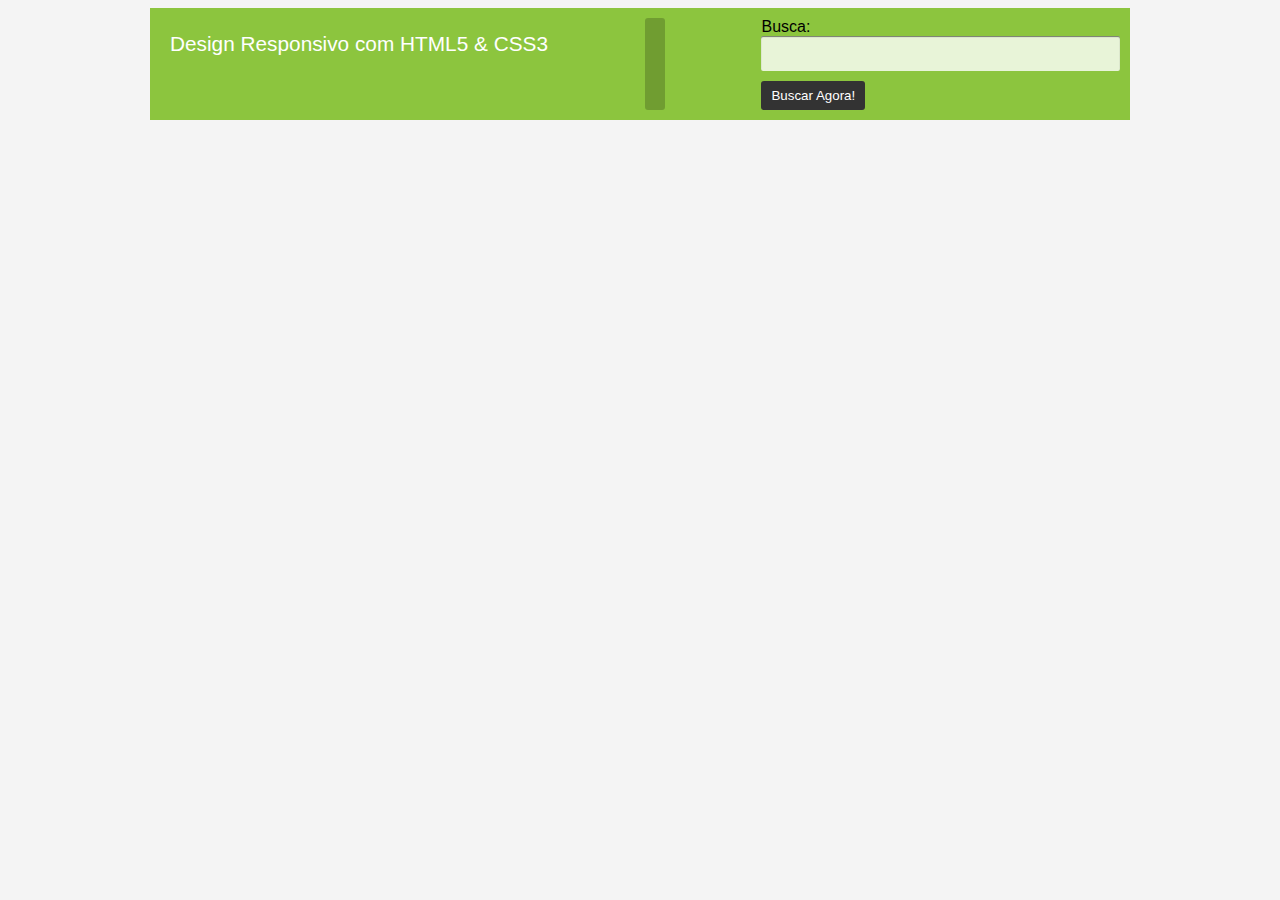
==== html/index.html @ d5ae8dd1 "first commit" ====
<!DOCTYPE html>
<html lang="en">

<head>
    <meta charset="UTF-8">
    <meta http-equiv="X-UA-Compatible" content="IE=edge">
    <meta name="viewport" content="width=device-width, initial-scale=1.0">
    <title>Design Responsivo com HTML5 & CSS3</title>

    <link rel="stylesheet" href="../estilo/css/estilos.css">
</head>

<body>
    <header class="masthead" role="banner">
        <div class="logo">Design Responsivo com HTML5 & CSS3</div>
        <div class="search" role="search"></div>
        <form>
            <label for="">Busca: 
                <input type="text" class="field">
                <button>Buscar Agora!</button>
            </label>
        </form>
    </header>
</body>

</html>
---- estilo/css/estilos.css ----
*,
*:before,
*:after {
  box-sizing: border-box; }

body {
  font-family: "Segoe UI", Arial, "Helvetica Neue", Helvetica, sans-serif;
  background-color: #f4f4f4; }

h1,
h2 {
  color: white; }

blockquote {
  font-style: italic; }
  @media (max-width: 26.25em) {
    blockquote {
      margin-left: 10px; } }

.masthead {
  display: flex;
  justify-content: space-between;
  max-width: 980px;
  margin: auto;
  padding: 10px;
  background: #8cc53e; }
  @media (max-width: 43.75em) {
    .masthead {
      display: block;
      text-align: center; } }

.logo {
  padding: 10px 0 10px 10px;
  color: white;
  line-height: 1.5;
  font-size: 1.3em; }
  @media (max-width: 43.75em) {
    .logo {
      padding: 10px 0;
      font-size: 1.5em; } }
  @media (max-width: 26.25em) {
    .logo {
      font-size: 1.1em; } }

.search {
 /*border: white 1px solid;
border-radius: 3px;
background: rgba(white, .1);*/
  background: rgba(0, 0, 0, 0.2);
  border-radius: 3px; }

.search {
  display: flex;
  align-items: center;
  justify-content: center;
  text-align: center;
  color: white;
  font-size: .9em;
  padding: 10px; }
  .search .field {
    width: 50%;
    margin: 0 5px;
    padding: 7px; }
    @media (max-width: 26.25em) {
      .search .field {
        width: 70%; } }
  @media (max-width: 26.25em) {
    .search button {
      width: 90%;
      margin-top: 10px; } }

.field,
.comments {
  width: 100%;
  margin-bottom: 10px; }
  @media (max-width: 26.25em) {
    .field,
    .comments {
      width: 100%; } }

input,
textarea {
  font-family: "Segoe UI", Arial, "Helvetica Neue", Helvetica, sans-serif;
  padding: 10px;
  border: none;
  background: rgba(255, 255, 255, 0.8);
  border-radius: 2px;
  box-shadow: inset 0 1px 1px rgba(0, 0, 0, 0.5); }

button {
  border: none;
  padding: 7px 10px;
  background: #333;
  border-radius: 3px;
  color: white;
  font-family: "Segoe UI", Arial, "Helvetica Neue", Helvetica, sans-serif;
  cursor: pointer; }

/*# sourceMappingURL=estilos.css.map */
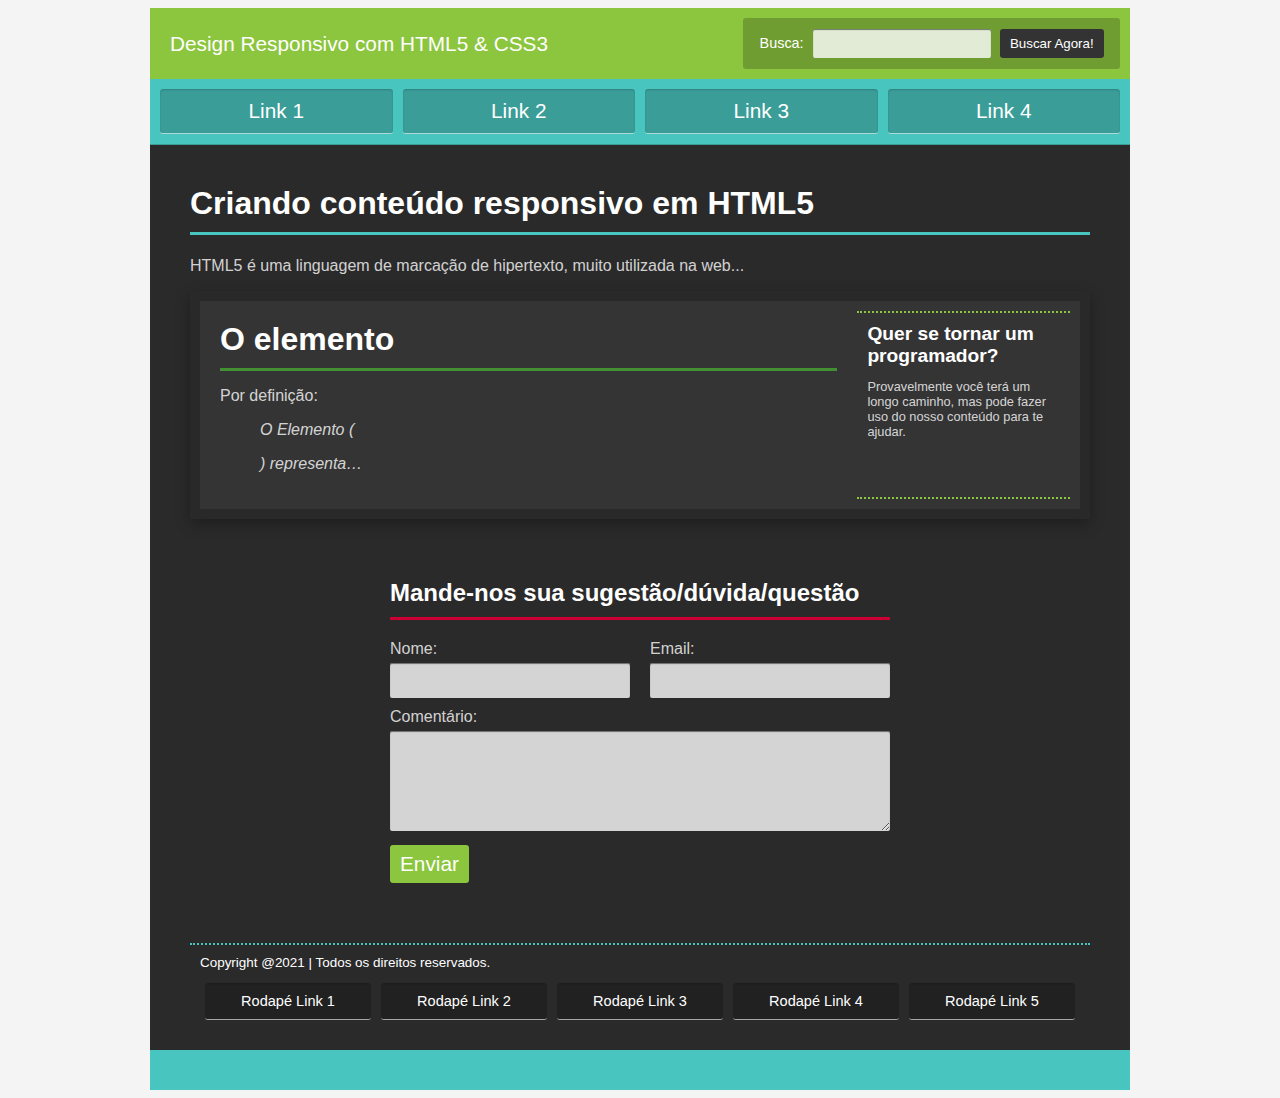
==== commit d4ae88b1: "alteração de layout." ====
--- a/html/index.html
+++ b/html/index.html
@@ -13,14 +13,71 @@
 <body>
     <header class="masthead" role="banner">
         <div class="logo">Design Responsivo com HTML5 & CSS3</div>
-        <div class="search" role="search"></div>
-        <form>
-            <label for="">Busca: 
-                <input type="text" class="field">
-                <button>Buscar Agora!</button>
-            </label>
-        </form>
+        <div class="search" role="search">
+            <form>
+                <label for="">Busca: 
+                    <input type="text" class="field">
+                    <button>Buscar Agora!</button>
+                </label>
+            </form>
+        </div>
     </header>
+    <nav class="main-nav" role="navigation">
+        <ul class="nav-container">
+            <li><a href="#">Link 1</a></li>
+            <li><a href="#">Link 2</a></li>
+            <li><a href="#">Link 3</a></li>
+            <li><a href="#">Link 4</a></li>
+        </ul>
+    </nav>
+    <main class="main-container" role="main">
+        <h1>Criando conteúdo responsivo em HTML5</h1>
+        <p>HTML5 é uma linguagem de marcação de hipertexto, muito utilizada na web...</p>
+        <article class="article-container flex-container">
+            <section class="main-content">
+                <header>
+                    <h1>O elemento <code><main></code></h1>
+                </header>
+                <p>Por definição:</p>
+                <blockquote>
+                    <p>O Elemento (<code><main></code>) representa… </p>
+                </blockquote>
+            </section>
+            <aside class="side-content" role="complementary">
+                <h2>Quer se tornar um programador?</h2>
+                <p>Provavelmente você terá um longo caminho, mas pode fazer uso do nosso conteúdo para te ajudar.</p>
+            </aside>
+        </article>
+        <div class="contact-form" role="form">
+            <header>
+                <h2>Mande-nos sua sugestão/dúvida/questão</h2>
+            </header>
+            <form action="">
+                <div class="flex-container">
+                    <label for="" class="label-col">Nome: 
+                        <input type="text" class="field name" id="nome" required>
+                    </label>
+                    <label for="" class="label-col">Email:
+                        <input type="email" class="field email" id="email" required>
+                    </label>
+                </div>
+
+                <label for="comentario">Comentário:</label>
+                <textarea name="" id="comentario" cols="50" class="comments" required></textarea>
+                <button>Enviar</button>
+            </form>
+        </div>
+        <footer class="main-footer" role="contentinfo">
+            <p>Copyright @2021 | Todos os direitos reservados. </p>
+            <ul class="nav-container" role="navigation">
+                <li><a href="#">Rodapé Link 1</a></li>
+                <li><a href="#">Rodapé Link 2</a></li>
+                <li><a href="#">Rodapé Link 3</a></li>
+                <li><a href="#">Rodapé Link 4</a></li>
+                <li><a href="#">Rodapé Link 5</a></li>
+            </ul>
+        </footer>
+    </main>
 </body>
 
 </html>--- a/estilo/css/estilos.css
+++ b/estilo/css/estilos.css
@@ -42,7 +42,7 @@
     .logo {
       font-size: 1.1em; } }
 
-.search {
+.search, .nav-container a {
  /*border: white 1px solid;
 border-radius: 3px;
 background: rgba(white, .1);*/
@@ -96,4 +96,163 @@
   font-family: "Segoe UI", Arial, "Helvetica Neue", Helvetica, sans-serif;
   cursor: pointer; }
 
+.main-nav {
+  max-width: 980px;
+  margin: auto;
+  padding: 10px 5px;
+  border-bottom: rgba(0, 0, 0, 0.2) 1px solid;
+  background: #49c5bf; }
+  @media (max-width: 26.25em) {
+    .main-nav {
+      padding: 5px 0; } }
+
+.nav-container {
+  display: flex;
+  justify-content: center;
+  list-style-type: none;
+  margin: 0;
+  padding: 0; }
+  @media (max-width: 26.25em) {
+    .nav-container {
+      flex-wrap: wrap; } }
+  .nav-container li {
+    display: flex;
+    width: 100%;
+    margin: 0 5px;
+    text-align: center; }
+    @media (max-width: 26.25em) {
+      .nav-container li {
+        display: flex;
+        justify-content: center;
+        flex-basis: 54%;
+        margin: 5px; } }
+  .nav-container a {
+    display: flex;
+    justify-content: center;
+    align-items: center;
+    width: 100%;
+    padding: 10px;
+    color: white;
+    text-decoration: none;
+    font-size: 1.3em;
+    box-shadow: inset 0 1px 2px rgba(0, 0, 0, 0.2);
+    border-bottom: rgba(255, 255, 255, 0.6) 1px solid; }
+
+.main-container {
+  max-width: 980px;
+  margin: auto;
+  padding: 40px 40px 20px;
+  background: #2a2a2a;
+  color: rgba(255, 255, 255, 0.8);
+  border-bottom: #49c5bf 40px solid; }
+  @media (max-width: 26.25em) {
+    .main-container {
+      padding: 20px;
+      line-height: 1.5; } }
+  .main-container > h1 {
+    margin-top: 0;
+    padding-bottom: 10px;
+    border-bottom: #49c5bf 3px solid; }
+    @media (max-width: 26.25em) {
+      .main-container > h1 {
+        font-size: 1.6em; } }
+
+.article-container {
+  margin-bottom: 20px;
+  padding: 10px;
+  background: rgba(255, 255, 255, 0.05);
+  border-radius: 2px;
+  border-radius: 2px;
+  border: rgba(0, 0, 0, 0.2) 10px solid;
+  box-shadow: 0 5px 15px rgba(0, 0, 0, 0.3); }
+
+.main-content {
+  width: 75%;
+  margin-right: 10px;
+  padding: 10px; }
+  @media (max-width: 37.5em) {
+    .main-content {
+      width: 100%; } }
+  .main-content h1 {
+    margin: 0;
+    padding-bottom: 10px;
+    border-bottom: #429032 3px solid; }
+
+.side-content {
+  width: 25%;
+  padding: 10px;
+  font-size: .8em;
+  border: #8cc53e 2px dotted;
+  border-left: none;
+  border-right: none; }
+  @media (max-width: 37.5em) {
+    .side-content {
+      width: 100%;
+      margin-top: 12px; } }
+  .side-content h2 {
+    margin: 0; }
+  .side-content ol {
+    padding-left: 20px; }
+  .side-content a {
+    color: #eee; }
+  @media (max-width: 26.25em) {
+    .side-content p {
+      font-size: 1.2em; } }
+
+.contact-form {
+  width: 540px;
+  margin: 40px auto;
+  padding: 20px;
+  border: rgbs(black, 0.2) 10px solid;
+  box-shadow: 0 5px 15px rgbs(black, 0.3); }
+  @media (max-width: 37.5em) {
+    .contact-form {
+      width: 100%; } }
+  .contact-form h2 {
+    margin-top: 0;
+    padding-bottom: 10px;
+    border-bottom: #c03 3px solid; }
+  .contact-form label,
+  .contact-form button {
+    display: block; }
+  .contact-form input,
+  .contact-form textarea {
+    margin-top: 5px; }
+  .contact-form .comments {
+    height: 100px; }
+  .contact-form button {
+    font-size: 1.3em;
+    background: #8cc53e; }
+    @media (max-width: 26.25em) {
+      .contact-form button {
+        width: 100%; } }
+  .contact-form .flex-container {
+    justify-content: space-between; }
+    @media (max-width: 37.5em) {
+      .contact-form .flex-container {
+        display: flex; } }
+    @media (max-width: 25em) {
+      .contact-form .flex-container {
+        display: block; } }
+  .contact-form .label-col {
+    width: 48%; }
+    @media (max-width: 25em) {
+      .contact-form .label-col {
+        width: 100%; } }
+
+.main-footer {
+  color: white;
+  padding: 10px;
+  border-top: #49c5bf 2px dotted;
+  font-size: .7em; }
+  .main-footer p {
+    margin-top: 0;
+    font-size: 1.2em; }
+
+.flex-container {
+  display: flex; }
+  @media (max-width: 37.5em) {
+    .flex-container {
+      display: block; } }
+
 /*# sourceMappingURL=estilos.css.map */
